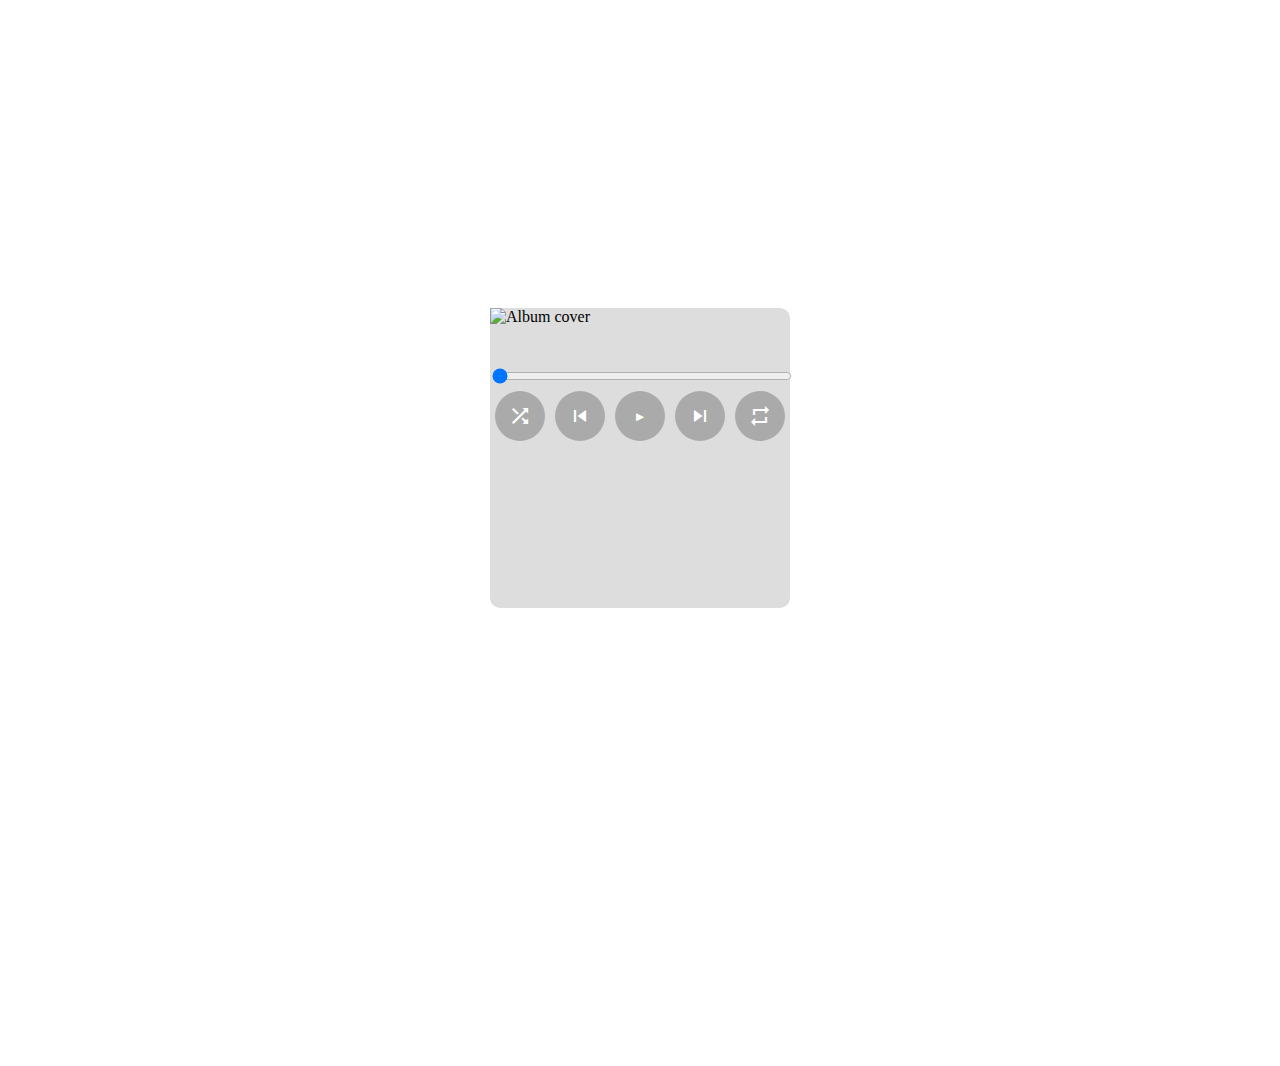
==== v3.html @ 1aab93e6 "added visualizer early" ====
<html>
  <head>
    <title></title>
    <link
      href="https://fonts.googleapis.com/icon?family=Material+Icons"
      rel="stylesheet"
    />
    <link rel="stylesheet" href="style.css" />
  </head>
  <body>
    <div class="sidebar right"></div>
    <div class="sidebar left">
      <ul id="playlist"></ul>
      <input type="file" id="fileInput" multiple />
      <button id="addSong">Add Song</button>
      <button id="resetBtn">Reset list</button>
    </div>
    <div class="content">
      <div
        class="album-cover"
        style="
          border-radius: 10px;
          width: 300px;
          height: 300px;
          display: flex;
          flex-direction: column;
        "
      >
        <img src="https://via.placeholder.com/300x300" alt="Album cover" />
        <div class="controls-container">
          <div class="seekbar-container">
            <input
              type="range"
              id="seekBar"
              min="0"
              max="100"
              step="0.01"
              value="0"
            />
            <div class="buttons-container">
              <button id="shuffleButton" class="circle-button">
                <i class="material-icons">shuffle</i>
              </button>
              <button id="prevButton" class="circle-button">
                <i class="material-icons">skip_previous</i>
              </button>
              <button id="play-pause" class="circle-button">►</button>
              <button id="nextButton" class="circle-button">
                <i class="material-icons">skip_next</i>
              </button>
              <button id="loopButton" class="circle-button">
                <i class="material-icons">repeat</i>
              </button>
            </div>
          </div>
        </div>
      </div>
      <div>
        <audio id="audioPlayer" controls="false"></audio>
      </div>
    </div>
    <script>
      const leftSidebar = document.querySelector(".sidebar.left");
      const rightSidebar = document.querySelector(".sidebar.right");
      const player = document.querySelector(".content");

      player.addEventListener("mouseenter", function () {
        leftSidebar.classList.remove("visible");
        rightSidebar.classList.remove("visible");
      });

      player.addEventListener("mouseleave", function () {
        leftSidebar.classList.add("visible");
        rightSidebar.classList.add("visible");
      });
    </script>
    <script src="player.js"></script>
    <div id="content">
      <canvas id="canvas"></canvas>
    </div>
  </body>
</html>
---- style.css ----
.sidebar {
  position: fixed;
  top: 0;
  bottom: 0;
  width: 200px;
  background: #333;
  color: #fff;
  transition: transform 0.5s ease-out;
  transform: translateX(-200px);
}
.sidebar.right {
  right: 0;
  transform: translateX(100%);
}
.sidebar.left {
  left: 0;
  transform: translateX(-100%);
}
.sidebar.visible {
  transform: translateX(0);
}
.content {
  display: flex;
  flex-direction: column;
  align-items: center;
  height: 100vh;
  display: flex;
  justify-content: center;
  align-items: center;
}

.album-cover {
  width: 300px;
  height: 300px;
  background: #ddd;
  border-radius: 50%;
  margin: 50px 0;
  display: flex;
  flex-direction: column;
}

.tooltip {
  display: none;
  position: absolute;
  background-color: yellow;
  padding: 5px;
  border-radius: 5px;
}

.circle-button {
  border-radius: 50%;
  width: 50px;
  height: 50px;
  color: #ffffff;
  background-color: #0000003a;
  background-repeat: no-repeat;
  background-position: center;
  background-size: 50%;
  border: none;
  margin: 5px;
  cursor: pointer;
}

#prevButton {
  background-image: url("prev_icon.png");
}

#nextButton {
  background-image: url("next_icon.png");
}

#loopButton {
  background-image: url("loop_icon.png");
}

#shuffleButton {
  background-image: url("shuffle_icon.png");
}

.controls-container {
  display: flex;
  flex-direction: row;
  align-items: center;
  justify-content: center;
  margin-top: 20px;
}
.buttons-container {
  display: flex;
  flex-direction: row;
  align-items: center;
}

.seekbar-container {
  position: relative;
  width: 100%;
  margin-top: 20px;
  margin-bottom: 20px;
}

#seekBar {
  width: 100%;
}

#audioPlayer {
  display: none;
}
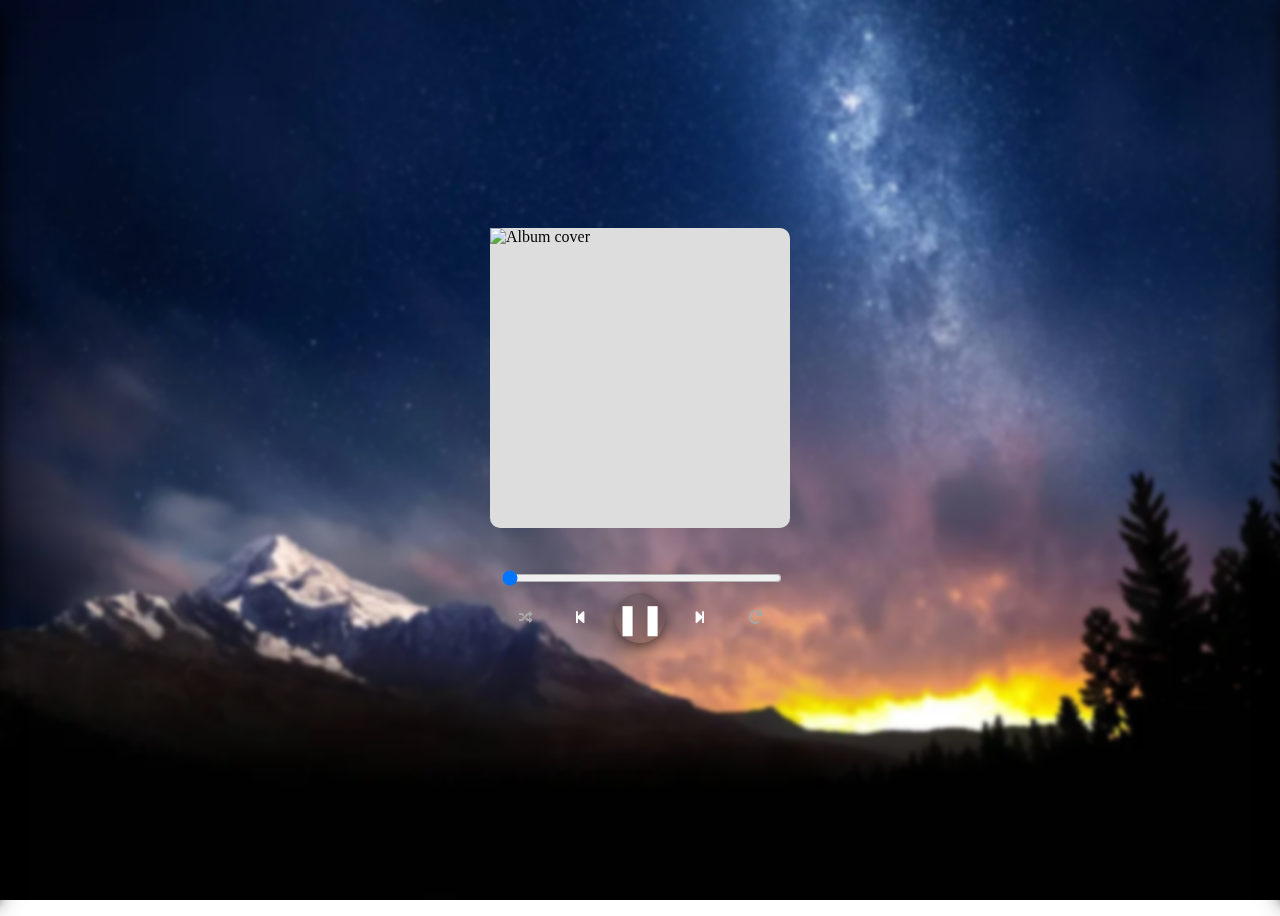
==== commit d46db14a: "added themes" ====
--- a/v3.html
+++ b/v3.html
@@ -1,32 +1,48 @@
 <html>
   <head>
     <title></title>
-    <link
-      href="https://fonts.googleapis.com/icon?family=Material+Icons"
-      rel="stylesheet"
-    />
-    <link rel="stylesheet" href="style.css" />
+<link rel="stylesheet" href="https://cdnjs.cloudflare.com/ajax/libs/font-awesome/5.15.2/css/all.min.css" />
+      <link href="https://fonts.googleapis.com/css?family=Figtree">
+    <link rel="stylesheet" href="themes/default.css" />
   </head>
   <body>
-    <div class="sidebar right"></div>
-    <div class="sidebar left">
-      <ul id="playlist"></ul>
-      <input type="file" id="fileInput" multiple />
-      <button id="addSong">Add Song</button>
-      <button id="resetBtn">Reset list</button>
+    <div class="sidebar right">
+       <div id="volumeControl">
+    <input type="range" id="volumeBar" min="0" max="1" step="0.01" value="1">
+       <select id="style-selector">
+      <option value="themes/default.css">Default Style</option>
+      <option value="themes/custom1.css">Custom Style 1</option>
+      <option value="themes/custom2.css">Custom Style 2</option>
+    </select>
+    <button onclick="changeStyle()">Apply Style</button>
+    <br /><br />
+    <input type="file" id="file-input" accept=".css" />
+    <button onclick="importCustomStyle()">Import Custom Style</button>
+  </div>
     </div>
+
+<div class="sidebar left">
+        <div class="sidebar-buttons">
+  <h1>Songs</h1>
+  </div>
+  <div class="playlist-container">
+    <ul id="playlist"></ul>
+
+  </div>
+      <div class="sidebar-buttons">
+      <button id="resetBtn" class="circle-button">
+        <i class="fas fa-trash"></i>
+      </button>
+      <label for="fileInput" class="circle-button">
+        <i class="fas fa-plus"></i>
+      </label>
+    </div>
+  <input type="file" id="fileInput" class="hidden" multiple />
+</div>
+
     <div class="content">
-      <div
-        class="album-cover"
-        style="
-          border-radius: 10px;
-          width: 300px;
-          height: 300px;
-          display: flex;
-          flex-direction: column;
-        "
-      >
-        <img src="https://via.placeholder.com/300x300" alt="Album cover" />
+      <div class="album-cover">
+        <img src="https://via.placeholder.com/300x300" alt="Album cover" /></div>
         <div class="controls-container">
           <div class="seekbar-container">
             <input
@@ -38,19 +54,20 @@
               value="0"
             />
             <div class="buttons-container">
-              <button id="shuffleButton" class="circle-button">
-                <i class="material-icons">shuffle</i>
+              <button id="shuffleButton" class="evensmaller-button">
+                <i class="fas fa-random"></i>
               </button>
-              <button id="prevButton" class="circle-button">
-                <i class="material-icons">skip_previous</i>
+              <button id="prevButton" class="smaller-button">
+                <i class="fas fa-step-backward"></i>
               </button>
-              <button id="play-pause" class="circle-button">►</button>
-              <button id="nextButton" class="circle-button">
-                <i class="material-icons">skip_next</i>
-              </button>
-              <button id="loopButton" class="circle-button">
-                <i class="material-icons">repeat</i>
-              </button>
+              <button id="play-pause" class="circle-button">❚❚</button>
+             </button>
+<button id="nextButton" class="smaller-button">
+  <i class="fas fa-step-forward"></i>
+</button>
+<button id="loopButton" class="evensmaller-button">
+  <i class="fas fa-redo"></i>
+</button>
             </div>
           </div>
         </div>
@@ -75,8 +92,11 @@
       });
     </script>
     <script src="player.js"></script>
+        <script src="themes.js"></script>
+    <script src="vis.js"></script>
     <div id="content">
       <canvas id="canvas"></canvas>
     </div>
+    <canvas id="vis"></canvas>
   </body>
-</html>
+</html>--- a/themes/default.css
+++ b/themes/default.css
@@ -0,0 +1,280 @@
+html,
+body {
+  overflow: hidden;
+}
+.sidebar {
+  position: fixed;
+  top: 0;
+  bottom: 0;
+  width: 250px;
+  background: #0000004d;
+  color: #fff;
+  transition: transform 0.5s ease-out;
+  transform: translateX(-250px);
+  box-shadow: 0 4px 8px 0 rgba(0.2, 0.2, 0.2, 0.2),
+    0 6px 20px 0 rgba(0.5, 0.5, 0.5, 0.5);
+}
+
+.sidebar.right {
+  right: 0;
+  transform: translateX(100%);
+}
+.sidebar.left {
+  left: 0;
+  transform: translateX(-100%);
+}
+.sidebar.visible {
+  transform: translateX(0);
+}
+.content {
+  display: flex;
+  flex-direction: column;
+  align-items: center;
+  height: 100vh;
+  display: flex;
+  justify-content: center;
+  align-items: center;
+}
+
+.album-cover {
+  width: 300px;
+  height: 300px;
+  background: #ddd;
+  border-radius: 10px;
+  display: flex;
+  flex-direction: column;
+}
+
+.tooltip {
+  display: none;
+  position: absolute;
+  background-color: yellow;
+  padding: 5px;
+  border-radius: 5px;
+}
+
+.circle-button {
+  border-radius: 50%;
+  width: 50px;
+  font-size: 30px;
+  height: 50px;
+  color: #ffffff;
+  background-color: #0000003a;
+  background-repeat: no-repeat;
+  background-position: center;
+  background-size: 50%;
+  border: none;
+  margin: 5px;
+  cursor: pointer;
+  display: flex;
+  justify-content: center;
+  align-items: center;
+  box-shadow: 0 4px 8px 0 rgba(0.2, 0.2, 0.2, 0.2),
+    0 6px 20px 0 rgba(0.5, 0.5, 0.5, 0.5);
+}
+
+#prevButton {
+  background-image: none;
+}
+
+#nextButton {
+  background-image: none;
+}
+
+#loopButton {
+  background-image: none;
+}
+
+#shuffleButton {
+  background-image: none;
+}
+
+.controls-container {
+  display: flex;
+  flex-direction: row;
+  align-items: center;
+  justify-content: center;
+  margin-top: 20px;
+  margin-bottom: 20px;
+}
+.buttons-container {
+  display: flex;
+  flex-direction: row;
+  align-items: center;
+}
+
+.seekbar-container {
+  position: relative;
+  width: 100%;
+  margin-top: 20px;
+  margin-bottom: 20px;
+}
+
+#seekBar {
+  width: 100%;
+}
+
+#audioPlayer {
+  display: none;
+}
+
+canvas {
+  position: fixed;
+  bottom: 0;
+  left: 0;
+  width: 100%;
+  height: 150px;
+  z-index: -1;
+}
+
+#vis {
+  position: fixed;
+  left: 0;
+  top: 0;
+  width: 100%;
+  height: 100%;
+}
+
+body {
+  background-image: url("img/background.png");
+  background-repeat: no-repeat;
+  background-attachment: fixed;
+  background-size: cover;
+}
+
+.sidebar-buttons {
+  background-color: rgba(80, 80, 80, 0.452);
+  display: flex;
+  flex-direction: row;
+  align-items: center;
+  justify-content: center;
+  margin-top: 20px;
+  box-shadow: 0 4px 8px 0 rgba(0.2, 0.2, 0.2, 0.2),
+    0 6px 20px 0 rgba(0.5, 0.5, 0.5, 0.5);
+}
+
+.sidebar-buttons button {
+  background-image: none;
+}
+
+.sidebar-buttons label {
+  background-color: #0000003a;
+  color: #ffffff;
+  border-radius: 50%;
+  width: 50px;
+}
+
+.hidden {
+  display: none;
+}
+
+#playlist {
+  list-style-type: none;
+  white-space: nowrap;
+  overflow: hidden;
+  text-overflow: ellipsis;
+  margin: 10px 0;
+}
+
+#playlist li {
+  padding: 5px 10px;
+  margin-right: 10px;
+  cursor: pointer;
+}
+
+.list-container {
+  height: 300px;
+  overflow-y: auto;
+  margin-bottom: 20px;
+}
+
+.list-item {
+  display: flex;
+  align-items: center;
+  justify-content: space-between;
+  padding: 10px;
+  border-bottom: 1px solid #ccc;
+}
+
+.list-item:last-child {
+  border-bottom: none;
+}
+
+.list-item .delete-button,
+.list-item .add-button {
+  font-size: 1.2rem;
+  color: #999;
+  cursor: pointer;
+}
+
+.list-item .delete-button:hover,
+.list-item .add-button:hover {
+  color: #333;
+}
+
+.playlist-container {
+  height: calc(100vh - 200px);
+  overflow: auto;
+}
+
+::-webkit-scrollbar {
+  width: 5%;
+}
+
+::-webkit-scrollbar-track {
+  box-shadow: inset 0 0 5px rgb(0, 0, 0);
+  border-radius: 10px;
+}
+
+::-webkit-scrollbar-thumb {
+  background: rgb(255, 255, 255);
+  border-radius: 10px;
+}
+
+::-webkit-scrollbar-thumb:hover {
+  background: #000000;
+}
+
+.smaller-button {
+  border-radius: 50%;
+  width: 50px;
+  height: 50px;
+  color: #ffffff;
+  background-color: #00000000;
+  background-repeat: no-repeat;
+  background-position: center;
+  background-size: 50%;
+  border: none;
+  margin: 5px;
+  cursor: pointer;
+  display: flex;
+  justify-content: center;
+  align-items: center;
+}
+
+.evensmaller-button {
+  border-radius: 50%;
+  width: 40px;
+  height: 40px;
+  color: #a7a7a7;
+  background-color: #00000000;
+  background-repeat: no-repeat;
+  background-position: center;
+  background-size: 50%;
+  border: none;
+  margin: 5px;
+  cursor: pointer;
+  display: flex;
+  justify-content: center;
+  align-items: center;
+}
+
+#volumeControl {
+  margin-top: 20px;
+  margin-right: 10px;
+  text-align: center;
+}
+#volumeBar {
+  width: 80%;
+  vertical-align: middle;
+}
